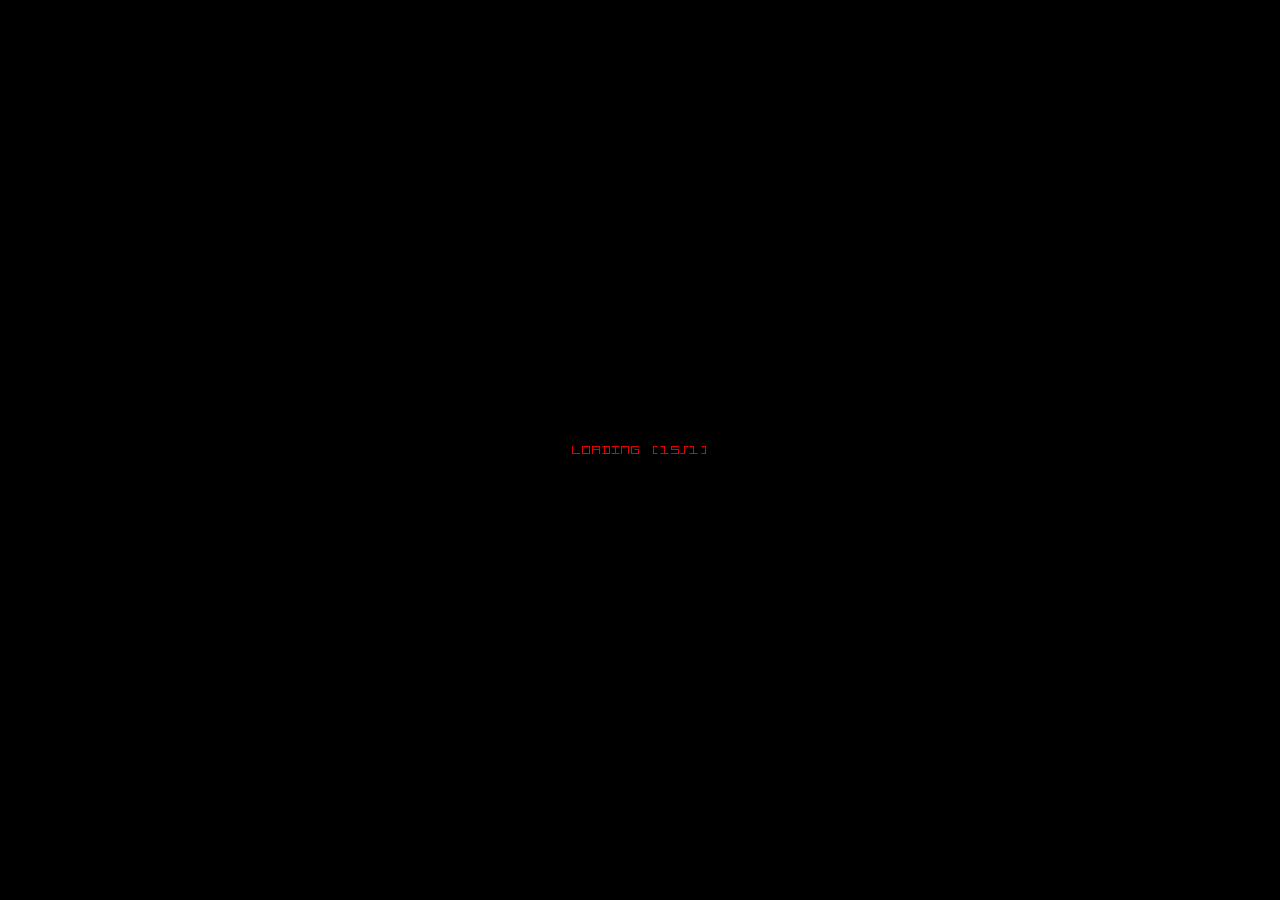
==== index.html @ 0cf9fd89 ":bricks: Drag block / Fall block" ====
<html>
    <head>
        <meta charset="UTF-8">
        <meta name="viewport" content="width=device-width, user-scalable=no">
        <meta http-equiv="X-UA-Compatible" content="IE=edge">
        <title>DRAGFALL</title>
        <meta property="og:image" content="https://www.kesiev.com/dragfall/images/og-image.png">
        <meta property="og:description" content="Drag block / Fall block">
        <link rel="stylesheet" href="style/style.css">
        <script src="js/field.js"></script>
        <script src="js/fieldeffect.js"></script>
        <script src="js/grid.js"></script>
        <script src="js/next.js"></script>
        <script src="js/textspark.js"></script>
        <script src="js/block.js"></script>
        <script src="js/random.js"></script>
        <script src="js/audioplayer.js"></script>
        <script src="js/device.js"></script>
        <script src="js/gamemodes.js"></script>
        <script src="js/background.js"></script>
        <script src="js/menu.js"></script>
        <script src="js/credits.js"></script>
        <script src="js/game.js"></script>
        <script src="js/particles.js"></script>
        <script src="js/installer.js"></script>
        <script src="js/external/xm.js"></script>
        <script src="js/external/xmeffects.js"></script>

        <!-- Installer -->
        <link rel="manifest" href="manifest.json">
        <meta name="mobile-web-app-capable" content="yes">
        <meta name="apple-mobile-web-app-capable" content="yes">
        <meta name="application-name" content="DRAGFALL">
        <meta name="apple-mobile-web-app-title" content="DRAGFALL">
        <meta name="msapplication-starturl" content="index.html">
        <link rel="icon" type="image/png" sizes="128x128" href="icons/icon-128x128.png">
        <link rel="icon" type="image/png" sizes="144x144" href="icons/icon-144x144.png">
        <link rel="icon" type="image/png" sizes="152x152" href="icons/icon-152x152.png">
        <link rel="icon" type="image/png" sizes="192x192" href="icons/icon-192x192.png">
        <link rel="icon" type="image/png" sizes="384x384" href="icons/icon-384x384.png">
        <link rel="icon" type="image/png" sizes="512x512" href="icons/icon-512x512.png">
        <link rel="icon" type="image/png" sizes="72x72" href="icons/icon-72x72.png">
        <link rel="icon" type="image/png" sizes="96x96" href="icons/icon-96x96.png">

    </head>
<body onload="onl()"></body>
<script>
    function onl() {
        let
            game = new Game();
        game.run();
    }
</script>
</html>
---- style/style.css ----
@font-face {
    font-family: y224;
    src:url('Y224/Y224.ttf') format('ttf'), 
        url('Y224/Y224.woff2') format('woff2'),
        url('Y224/Y224.woff') format('woff');
    font-weight: normal;
    font-style: normal;
}

HTML, BODY {
    overflow: hidden;
    padding: 0;
    margin: 0;
    width: 100%;
    height: 100%;
    overscroll-behavior: none;
    background-color: #000;
}

CANVAS {
    touch-action: none;
    image-rendering: optimizeSpeed;
    image-rendering: -moz-crisp-edges;
    image-rendering: -webkit-optimize-contrast;
    image-rendering: -o-crisp-edges;
    image-rendering: pixelated;
    -ms-interpolation-mode: nearest-neighbor;
}
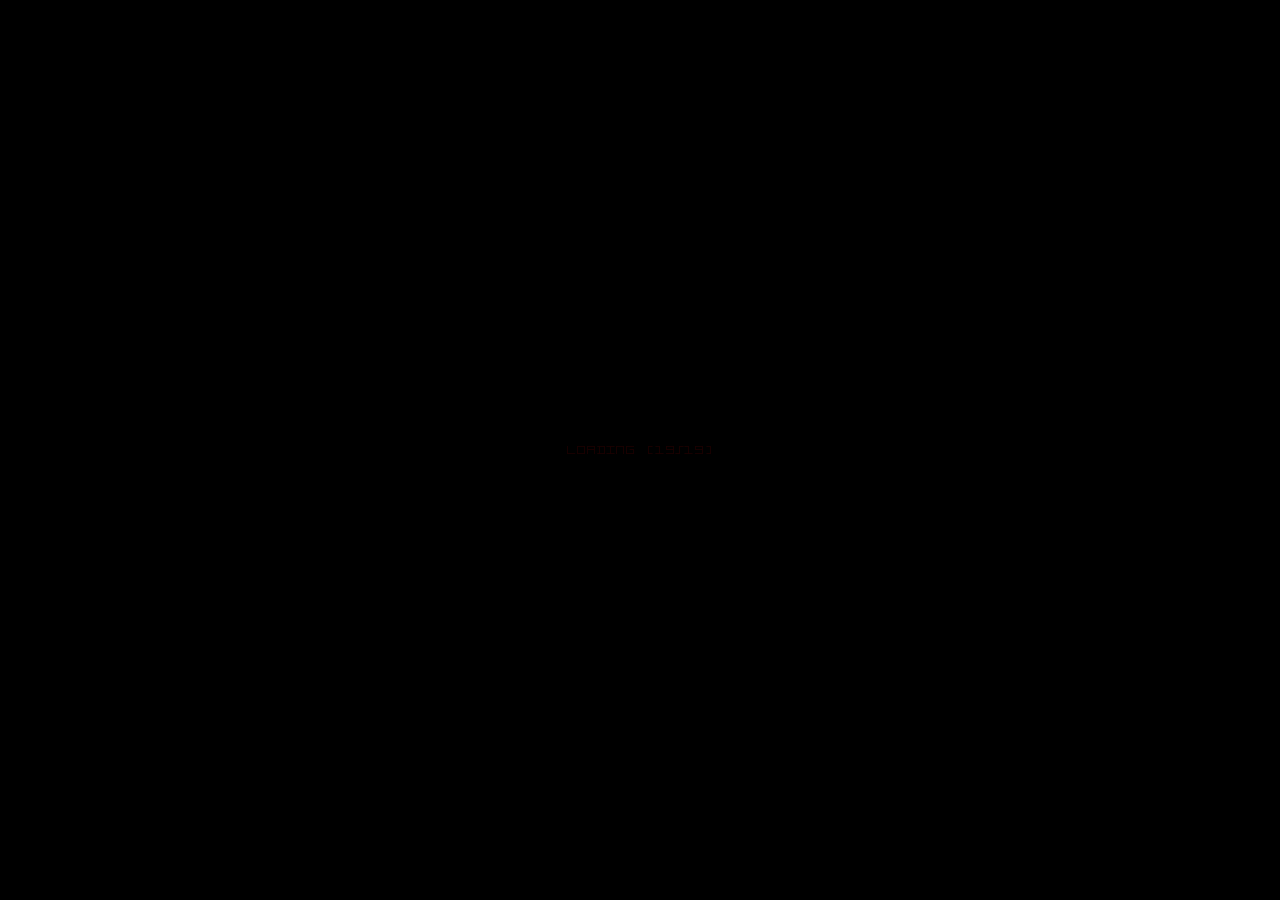
==== commit a45cfc6c: ":joystick: Added BragBoard(TM) score sharing tool" ====
--- a/index.html
+++ b/index.html
@@ -22,9 +22,11 @@
         <script src="js/credits.js"></script>
         <script src="js/game.js"></script>
         <script src="js/particles.js"></script>
+        <script src="js/bragboard.js"></script>
         <script src="js/installer.js"></script>
         <script src="js/external/xm.js"></script>
         <script src="js/external/xmeffects.js"></script>
+        <script src="js/external/qrcode.min.js"></script>
 
         <!-- Installer -->
         <link rel="manifest" href="manifest.json">
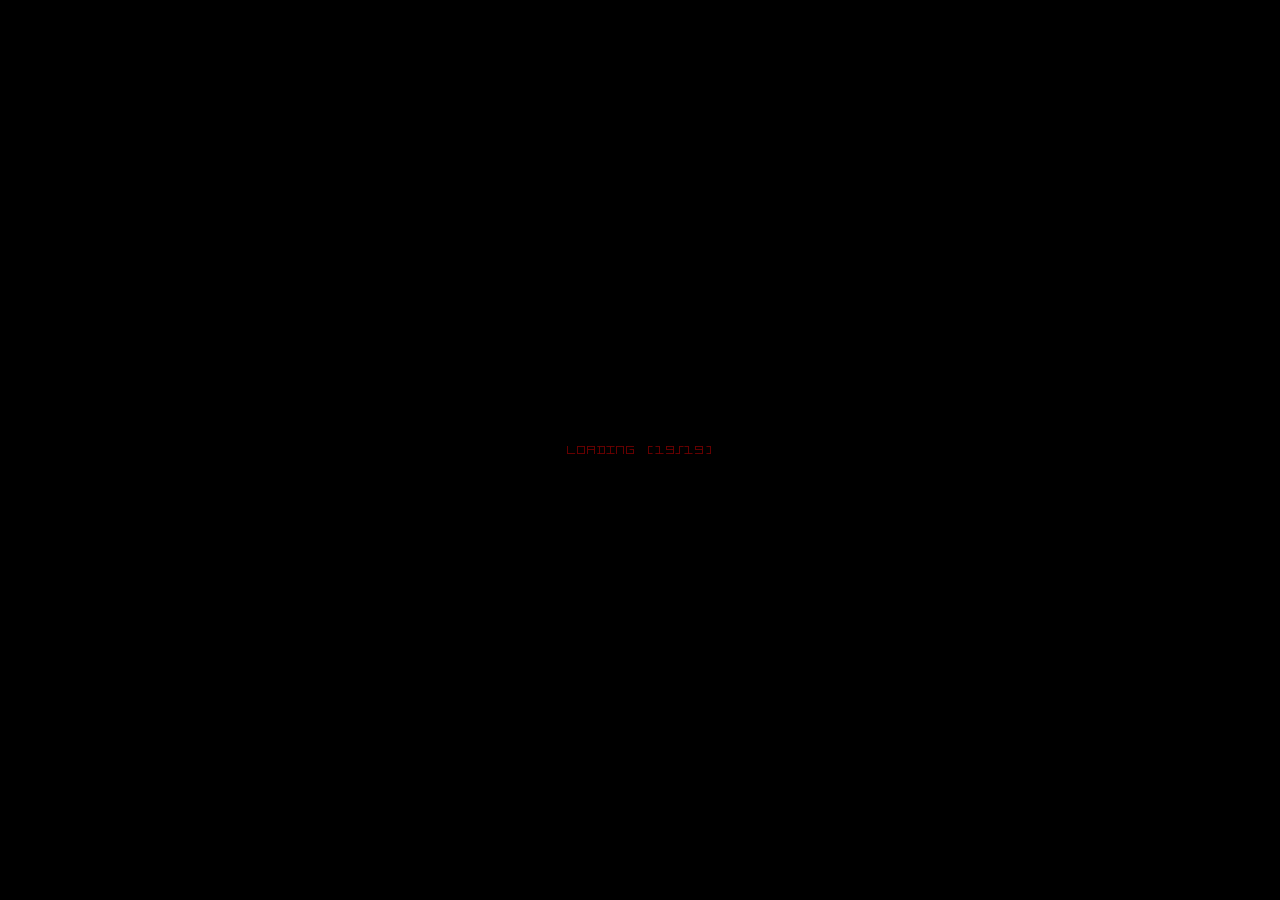
==== commit 3c59dff0: ":hammer: Added BragQR(TM) reader" ====
--- a/index.html
+++ b/index.html
@@ -27,6 +27,7 @@
         <script src="js/external/xm.js"></script>
         <script src="js/external/xmeffects.js"></script>
         <script src="js/external/qrcode.min.js"></script>
+        <script src="js/external/instascan.min.js"></script>
 
         <!-- Installer -->
         <link rel="manifest" href="manifest.json">
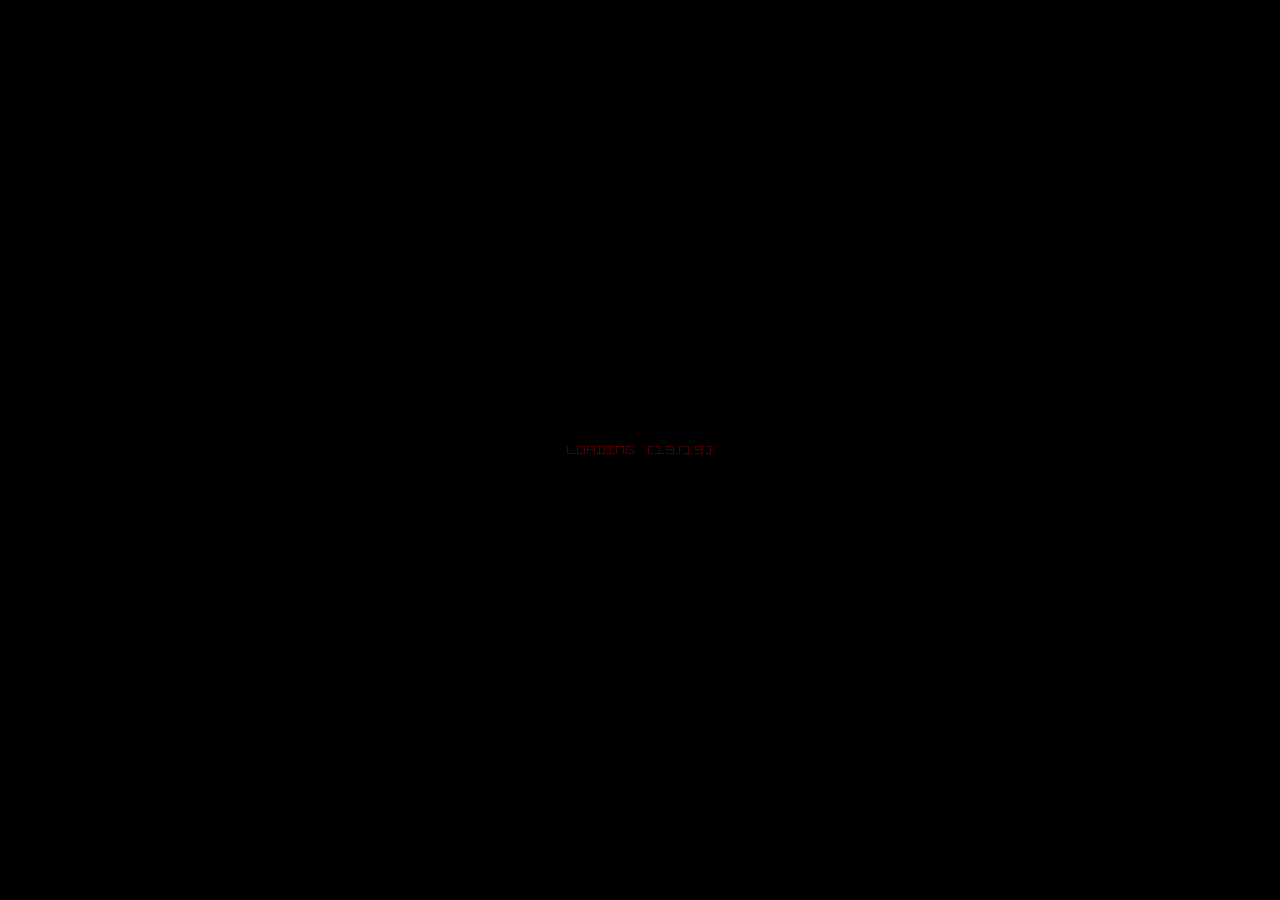
==== commit e31f4c44: ":joystick: Added LAN 2 players VS. mode" ====
--- a/index.html
+++ b/index.html
@@ -24,6 +24,7 @@
         <script src="js/particles.js"></script>
         <script src="js/bragboard.js"></script>
         <script src="js/installer.js"></script>
+        <script src="js/netplay.js"></script>
         <script src="js/external/xm.js"></script>
         <script src="js/external/xmeffects.js"></script>
         <script src="js/external/qrcode.min.js"></script>
